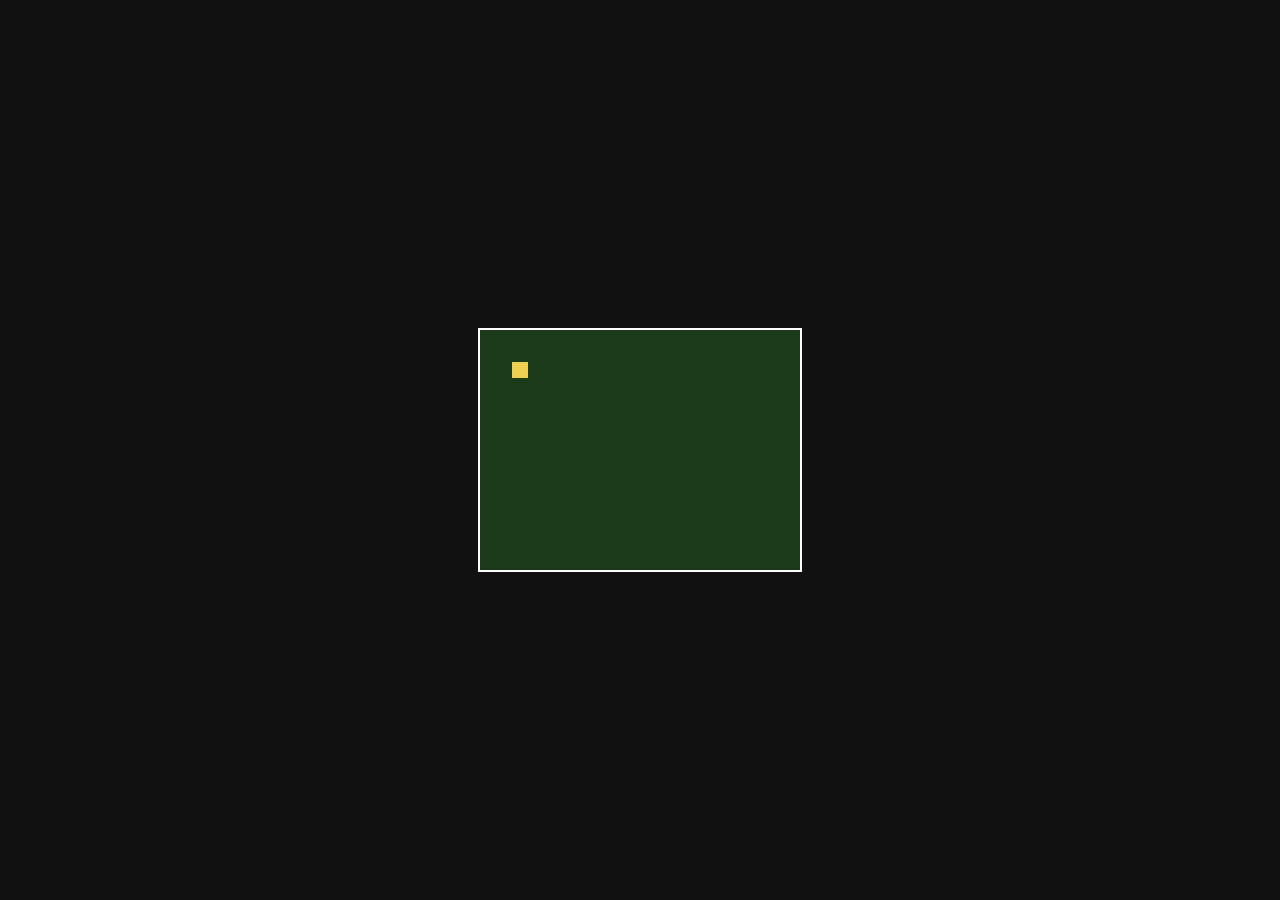
==== minigame-proposal.html @ 71546a14 "trying out how to make a cool game" ====
<!DOCTYPE html>
<html lang="en">
<head>
  <meta charset="UTF-8" />
  <title>Quest for Juliette</title>
  <style>
    body {
      margin: 0;
      background: #111;
      display: flex;
      align-items: center;
      justify-content: center;
      height: 100vh;
      font-family: monospace;
    }

    canvas {
      border: 2px solid #fff;
      image-rendering: pixelated;
    }
  </style>
</head>
<body>

<canvas id="c" width="320" height="240"></canvas>

<script>
  const canvas = document.getElementById('c');
  const ctx = canvas.getContext('2d');

  // Player starting position (in pixels)
  const player = { x: 32, y: 32, size: 16, speed: 4 };

  // Track which keys are held
  const keys = {};
  window.addEventListener('keydown', e => keys[e.key] = true);
  window.addEventListener('keyup',   e => keys[e.key] = false);

  // Simple game loop
  function loop() {
    // Move player
    if (keys['ArrowUp']    || keys['w']) player.y -= player.speed;
    if (keys['ArrowDown']  || keys['s']) player.y += player.speed;
    if (keys['ArrowLeft']  || keys['a']) player.x -= player.speed;
    if (keys['ArrowRight'] || keys['d']) player.x += player.speed;

    // Draw background
    ctx.fillStyle = '#1a3a1a';
    ctx.fillRect(0, 0, canvas.width, canvas.height);

    // Draw player (yellow square for now)
    ctx.fillStyle = '#f0d050';
    ctx.fillRect(player.x, player.y, player.size, player.size);

    requestAnimationFrame(loop);
  }

  loop();
</script>

</body>
</html>
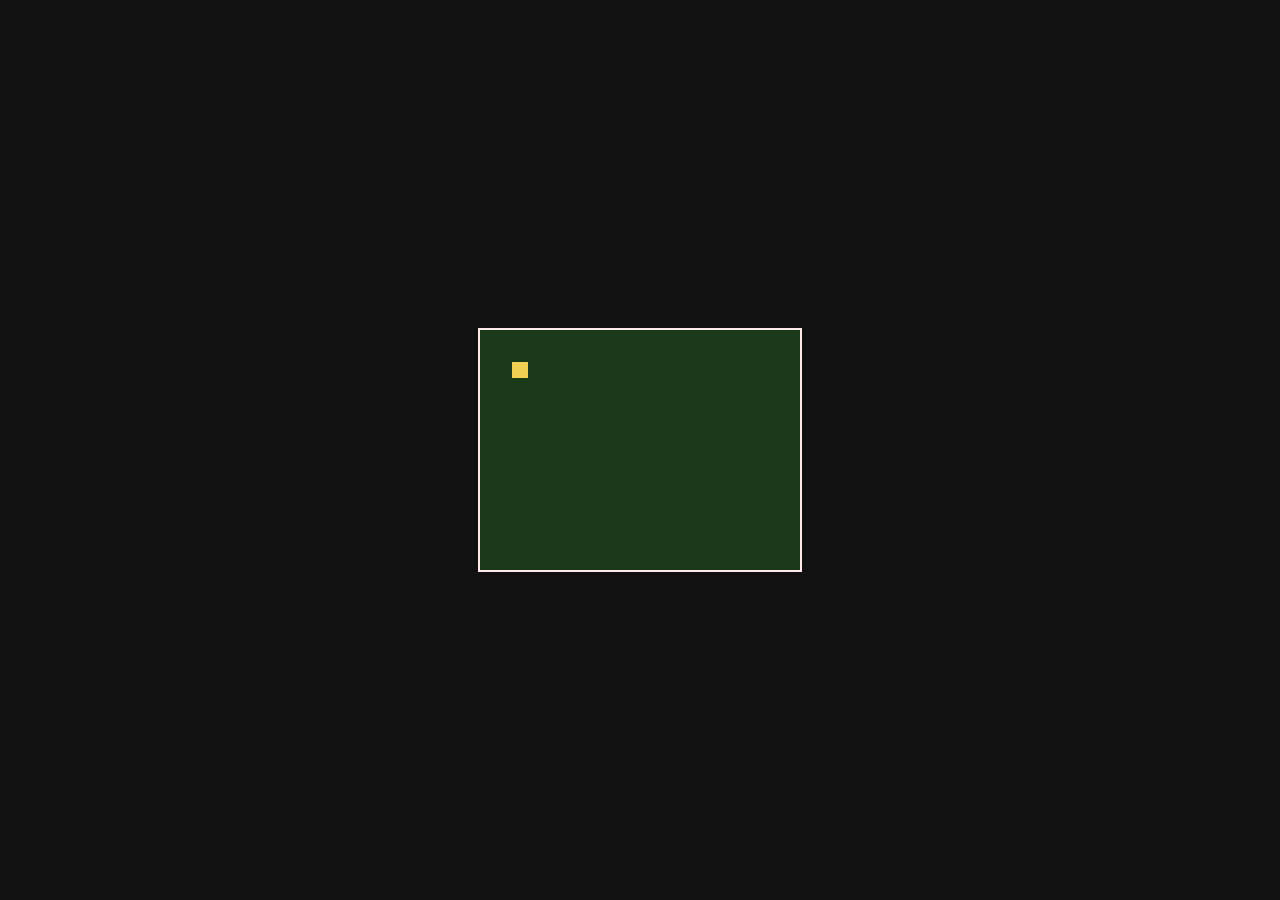
==== commit e6443cab: "first change" ====
--- a/minigame-proposal.html
+++ b/minigame-proposal.html
@@ -15,7 +15,7 @@
     }
 
     canvas {
-      border: 2px solid #fff;
+      border: 2px solid #ffeaea;
       image-rendering: pixelated;
     }
   </style>
